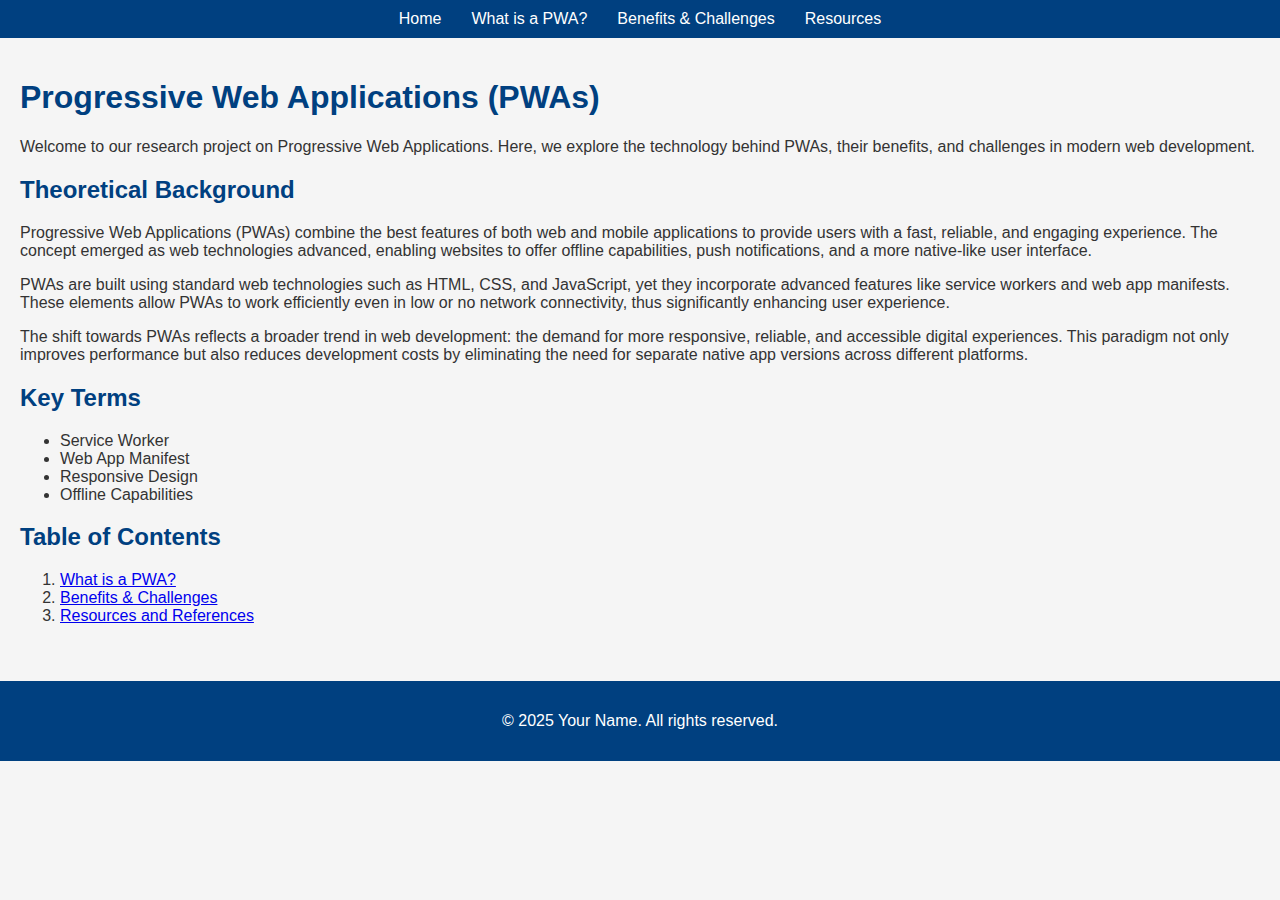
==== index.html @ 7f6f599c "Add files via upload" ====
<!DOCTYPE html>
<html lang="en">
<head>
  <meta charset="UTF-8">
  <meta name="viewport" content="width=device-width, initial-scale=1.0">
  <title>Progressive Web Applications - Home</title>
  <!-- Link to external CSS -->
  <link rel="stylesheet" href="style.css">
  <!-- Main page for PWA research project -->
</head>
<body>
  <!-- Consistent Main Menu -->
  <header>
    <nav class="menu">
      <ul>
        <li><a href="index.html">Home</a></li>
        <li><a href="what-is-pwa.html">What is a PWA?</a></li>
        <li><a href="pwa-benefits-challenges.html">Benefits &amp; Challenges</a></li>
        <li><a href="resources.html">Resources</a></li>
      </ul>
    </nav>
  </header>

  <main>
    <section id="intro">
      <h1>Progressive Web Applications (PWAs)</h1>
      <p>Welcome to our research project on Progressive Web Applications. Here, we explore the technology behind PWAs, their benefits, and challenges in modern web development.</p>
    </section>

    <!-- Additional Theory Section -->
    <section id="theory">
      <h2>Theoretical Background</h2>
      <p>
        Progressive Web Applications (PWAs) combine the best features of both web and mobile applications to provide users with a fast, reliable, and engaging experience. The concept emerged as web technologies advanced, enabling websites to offer offline capabilities, push notifications, and a more native-like user interface.
      </p>
      <p>
        PWAs are built using standard web technologies such as HTML, CSS, and JavaScript, yet they incorporate advanced features like service workers and web app manifests. These elements allow PWAs to work efficiently even in low or no network connectivity, thus significantly enhancing user experience.
      </p>
      <p>
        The shift towards PWAs reflects a broader trend in web development: the demand for more responsive, reliable, and accessible digital experiences. This paradigm not only improves performance but also reduces development costs by eliminating the need for separate native app versions across different platforms.
      </p>
    </section>

    <!-- Key Terms -->
    <section id="key-terms">
      <h2>Key Terms</h2>
      <ul>
        <li>Service Worker</li>
        <li>Web App Manifest</li>
        <li>Responsive Design</li>
        <li>Offline Capabilities</li>
      </ul>
    </section>

    <!-- Table of Contents -->
    <section id="contents">
      <h2>Table of Contents</h2>
      <ol>
        <li><a href="what-is-pwa.html">What is a PWA?</a></li>
        <li><a href="pwa-benefits-challenges.html">Benefits &amp; Challenges</a></li>
        <li><a href="resources.html">Resources and References</a></li>
      </ol>
    </section>
  </main>

  <!-- Footer -->
  <footer id="footer">
    <p>&copy; 2025 Your Name. All rights reserved.</p>
  </footer>
</body>
</html>
---- style.css ----
/* Global Styles */
body {
  font-family: Arial, sans-serif;
  margin: 0;
  padding: 0;
  background-color: #f5f5f5;
  color: #333;
}

/* Main Menu Styles using element and class selectors */
.menu {
  background-color: #004080;
  padding: 10px 0;
  text-align: center;
}
.menu ul {
  list-style-type: none;
  margin: 0;
  padding: 0;
  display: flex;
  justify-content: center;  /* Flexbox layout for the menu */
}
.menu li {
  margin: 0 15px;
}
.menu a {
  color: #fff;
  text-decoration: none;
  font-size: 16px;
  transition: color 0.3s ease;
}
/* Hover effect on links */
.menu a:hover {
  color: #ffcc00;
}

/* Main content container with padding */
main {
  padding: 20px;
}

/* Headings styling */
h1, h2, h3 {
  color: #004080;
}

/* Table styles */
table {
  width: 100%;
  border-collapse: collapse;
  margin: 20px 0;
}
table, th, td {
  border: 1px solid #ccc;
}
th, td {
  padding: 10px;
  text-align: left;
}

/* Image container styles */
figure {
  margin: 20px 0;
  border: 1px solid #ccc;
  padding: 5px;
  background-color: #fff;
}
figure img {
  max-width: 100%;
  display: block;
}

/* Footer styles using an ID selector */
#footer {
  background-color: #004080;
  color: #fff;
  text-align: center;
  padding: 15px 0;
  margin-top: 20px;
}

/* Additional class for custom margin */
.margin-bottom {
  margin-bottom: 20px;
}
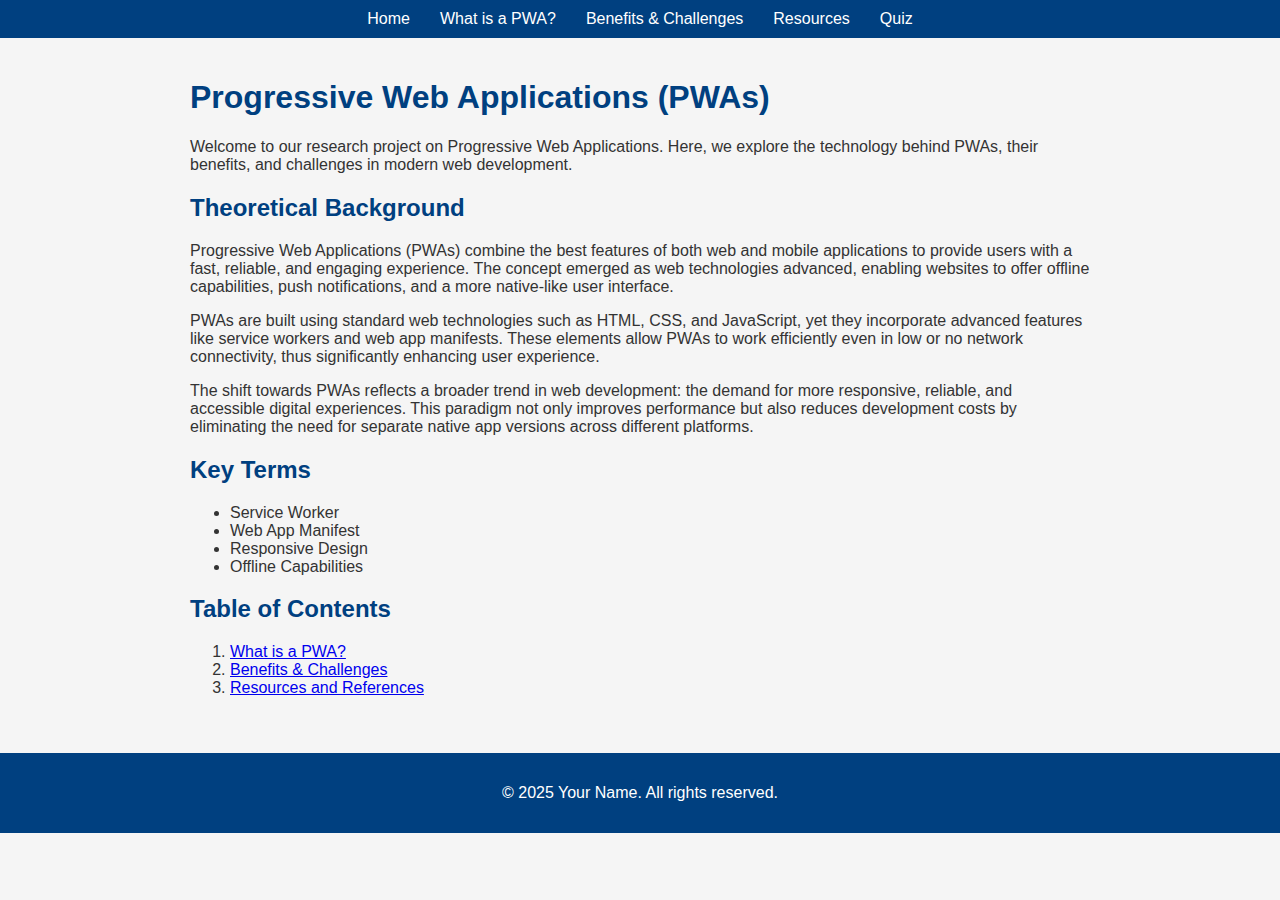
==== commit f4819dd0: "Add files via upload" ====
--- a/index.html
+++ b/index.html
@@ -17,6 +17,8 @@
         <li><a href="what-is-pwa.html">What is a PWA?</a></li>
         <li><a href="pwa-benefits-challenges.html">Benefits &amp; Challenges</a></li>
         <li><a href="resources.html">Resources</a></li>
+        
+        <li><a href="quiz.html">Quiz</a></li>
       </ul>
     </nav>
   </header>
--- a/style.css
+++ b/style.css
@@ -18,7 +18,7 @@
   margin: 0;
   padding: 0;
   display: flex;
-  justify-content: center;  /* Flexbox layout for the menu */
+  justify-content: center;
 }
 .menu li {
   margin: 0 15px;
@@ -29,7 +29,6 @@
   font-size: 16px;
   transition: color 0.3s ease;
 }
-/* Hover effect on links */
 .menu a:hover {
   color: #ffcc00;
 }
@@ -37,6 +36,8 @@
 /* Main content container with padding */
 main {
   padding: 20px;
+  max-width: 900px;
+  margin: 0 auto;
 }
 
 /* Headings styling */
@@ -83,3 +84,49 @@
 .margin-bottom {
   margin-bottom: 20px;
 }
+
+/* Quiz styles */
+form {
+  background-color: #fff;
+  padding: 20px;
+  border-radius: 8px;
+  box-shadow: 0 0 10px rgba(0, 0, 0, 0.1);
+}
+fieldset {
+  border: 1px solid #ccc;
+  border-radius: 5px;
+  margin-bottom: 20px;
+  padding: 15px;
+}
+legend {
+  font-weight: bold;
+  color: #004080;
+}
+button {
+  background-color: #004080;
+  color: #fff;
+  border: none;
+  padding: 10px 15px;
+  margin-right: 10px;
+  cursor: pointer;
+  border-radius: 4px;
+  font-size: 14px;
+  transition: background-color 0.3s ease;
+}
+button:hover {
+  background-color: #003060;
+}
+#results {
+  margin-top: 20px;
+  padding: 15px;
+  background-color: #e0f0ff;
+  border: 1px solid #99c;
+  border-radius: 5px;
+  font-size: 16px;
+}
+.correct {
+  color: green;
+}
+.incorrect {
+  color: red;
+}
